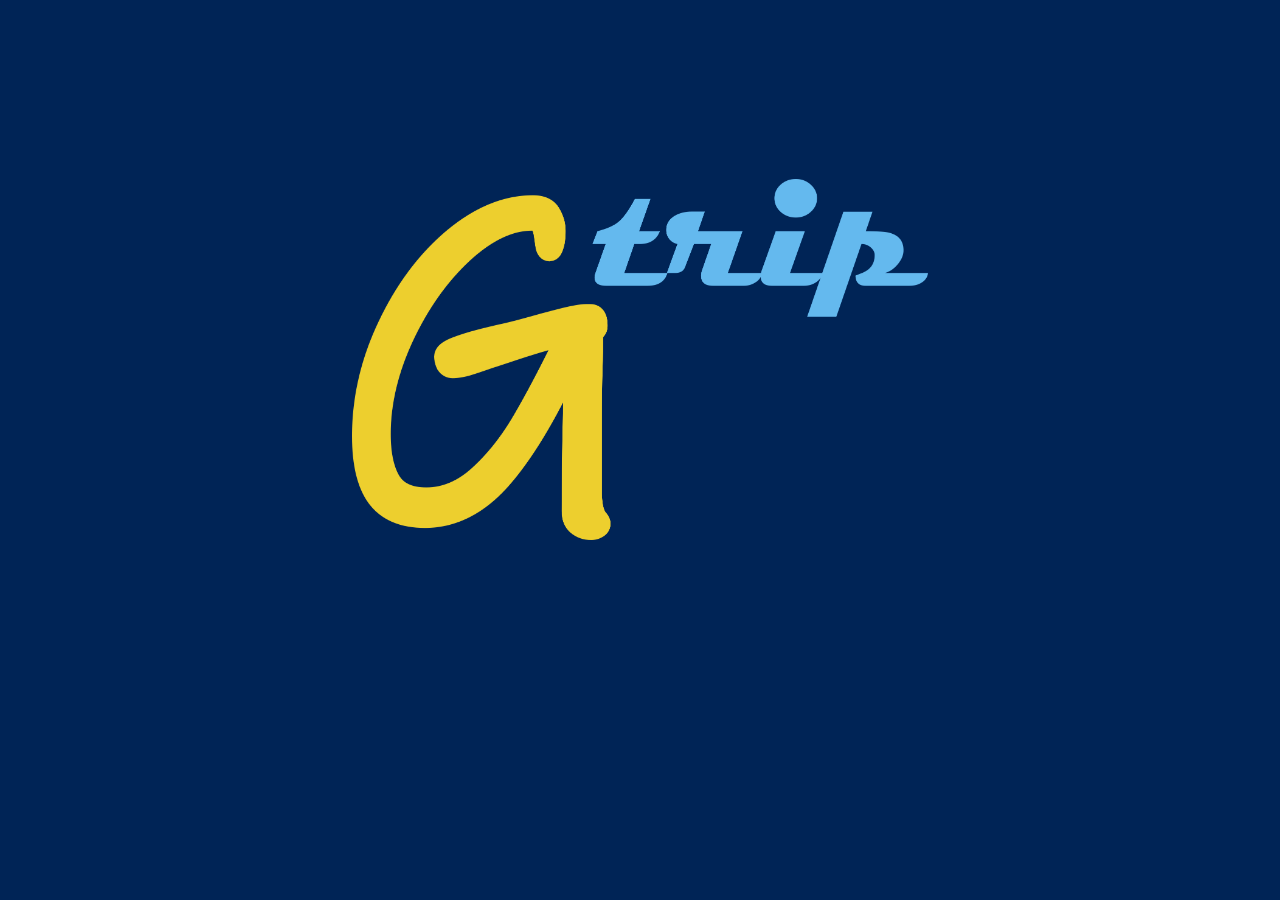
==== index.html @ 5c5c342d "Prueba 2 pagina contacto" ====
<!DOCTYPE html>

<html lang="es">
    <head>
        <meta charset="UTF-8">
        <meta name="viewport" content="width=device-width">
        <title>GoTrip</title>

        <link rel="stylesheet" href="CSS/reset.css">
        <link rel="stylesheet" href="CSS/indexStyle.CSS">
        <link href="https://fonts.googleapis.com/css2?family=Fredoka+One&display=swap" rel="stylesheet">
    </head>

    <body>
        <header></header>
        <main>
            <div class="logo">
                <a href="contact.html"><img src="Material/GoTrip_mix1.png" alt="Logotipo GoTrip"></a>
            </div>
        </main>
        <footer></footer>
    </body>
---- CSS/indexStyle.CSS ----
body{
    background: #002456;
}

main
.logo{
    width: 90%;
    height: 90%;
    margin: 5%;
}
.logo img{
    margin: 10% 25%;
    width: 50%;
    max-height: 90%;
}
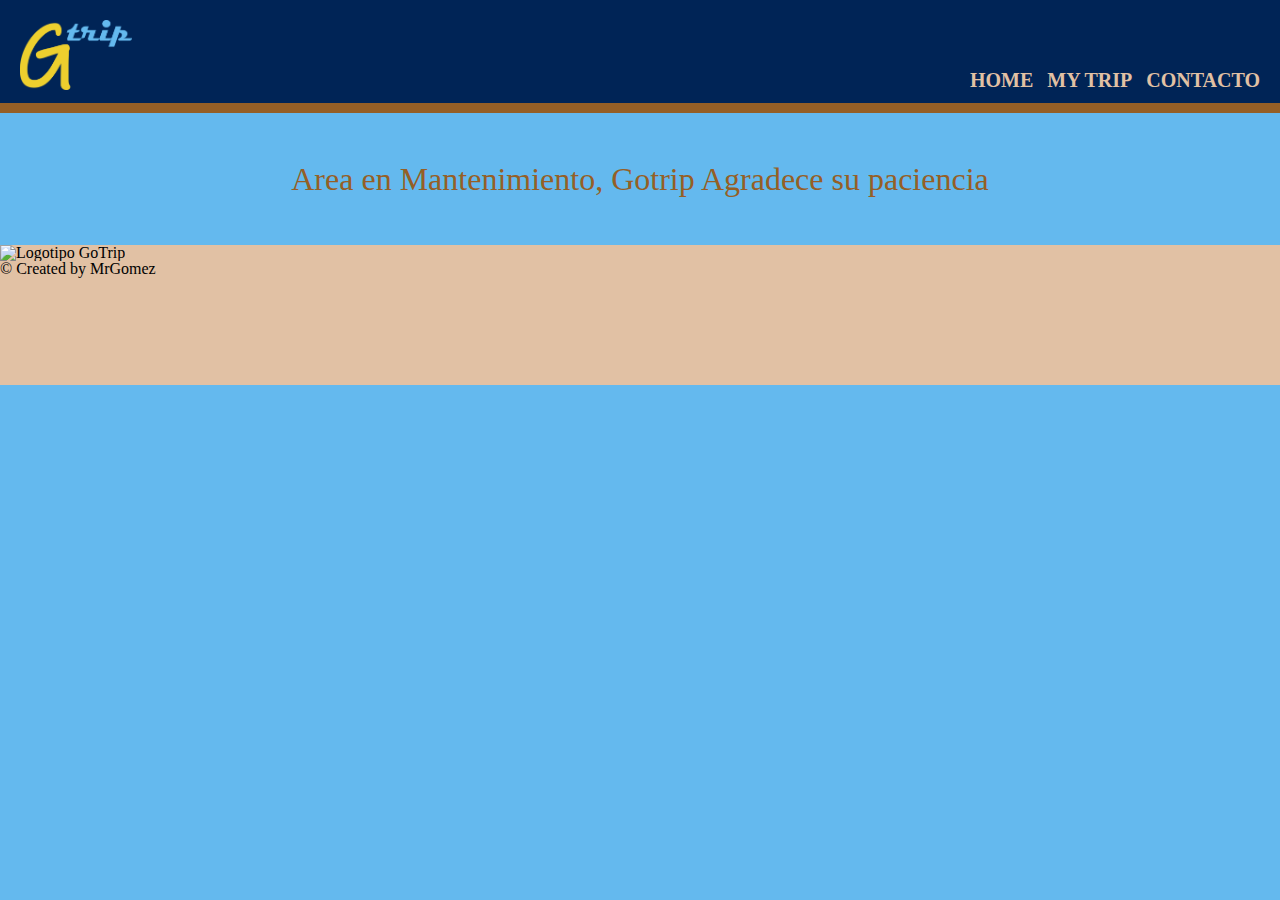
==== commit 28e2b813: "Estructurando Header, Body y Footer, Agregando subdominio" ====
--- a/index.html
+++ b/index.html
@@ -12,13 +12,33 @@
     </head>
 
     <body>
-        <header></header>
+        <header class="title">
+            <div class="box">
+                <h1 class="logo">
+                    <img src="Material/GoTrip_mix1.png" alt="Logotipo GoTrip">
+                </h1>
+
+                <nav class="navegar">
+                    <ul>
+                        <li><a href="index.html">Home</a> </li>
+                        <li><a href="mytrip.html">My Trip</a></li>
+                        <li><a href="contact.html">Contacto</a></li>
+                    </ul> 
+                </nav>
+            </div>
+            <div class="barra"></div>
+        </header>
+
         <main>
-            <div class="logo">
-                <a href="contact.html"><img src="Material/GoTrip_mix1.png" alt="Logotipo GoTrip"></a>
+            <div class="text">
+                Area en Mantenimiento, Gotrip Agradece su paciencia
             </div>
         </main>
-        <footer></footer>
+
+        <footer>
+            <div><img src="Material/GoTrip#002456.png" alt="Logotipo GoTrip"></div>
+            <div><p>© Created by MrGomez</p></div>
+        </footer>
     </body>
 
     --- a/CSS/indexStyle.CSS
+++ b/CSS/indexStyle.CSS
@@ -1,15 +1,63 @@
 body{
-    background: #002456;
+    background: #64b9ee;
 }
 
-main
+.title{
+    background-color: #002456;
+    padding: 20px 0 0 0; 
+}
+.box{
+    display: block;
+    margin: 0 0 10px  0;
+}
 .logo{
-    width: 90%;
-    height: 90%;
-    margin: 5%;
+    display: inline-block;
+    vertical-align: middle;
+    margin: 0 20px;
 }
 .logo img{
-    margin: 10% 25%;
-    width: 50%;
-    max-height: 90%;
+    height: 70px;
+}
+.navegar{
+    display: inline-block;
+    position: absolute;
+    top: 70px;
+    right: 20px;
+}
+.navegar li{
+    display: inline;
+    margin: 0 0 0 10px;
+}
+.navegar a{
+    text-transform: uppercase;
+    color: #e1c1a4;
+    font-weight: bold;
+    font-size: 20px;
+    text-decoration: none;
+}
+.navegar a:hover{
+    color: #edcf2e;
+    text-decoration: underline;
+}
+
+.barra{
+    background-color: #955f26;
+    height: 10px;
+}
+
+.text{
+    text-align: center;
+    vertical-align: middle;
+    color: #955f26;
+    font-size: xx-large;
+    margin: 50px 20px;
+}
+
+footer{
+    background: #e1c1a4;
+    height: 140px;
+}
+.logoB img{
+    height: 100px;
+
 }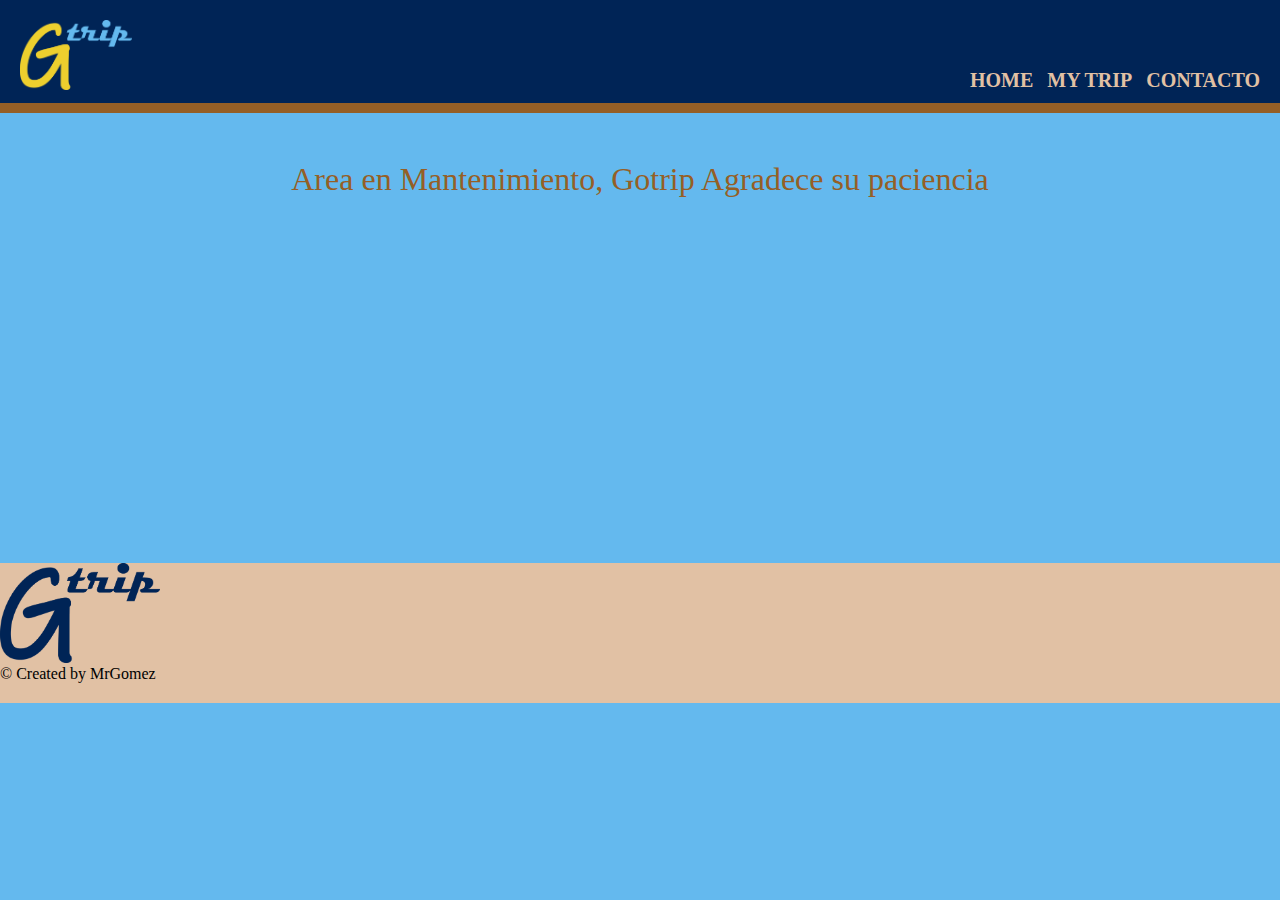
==== commit 34d864a7: "renamed logoB" ====
--- a/index.html
+++ b/index.html
@@ -36,7 +36,7 @@
         </main>
 
         <footer>
-            <div><img src="Material/GoTrip#002456.png" alt="Logotipo GoTrip"></div>
+            <div class="logoB"><img src="Material/GoTrip_002456.png" alt="Logotipo GoTrip"></div>
             <div><p>© Created by MrGomez</p></div>
         </footer>
     </body>
--- a/CSS/indexStyle.CSS
+++ b/CSS/indexStyle.CSS
@@ -45,6 +45,9 @@
     height: 10px;
 }
 
+main{
+    height: 400px;
+}
 .text{
     text-align: center;
     vertical-align: middle;
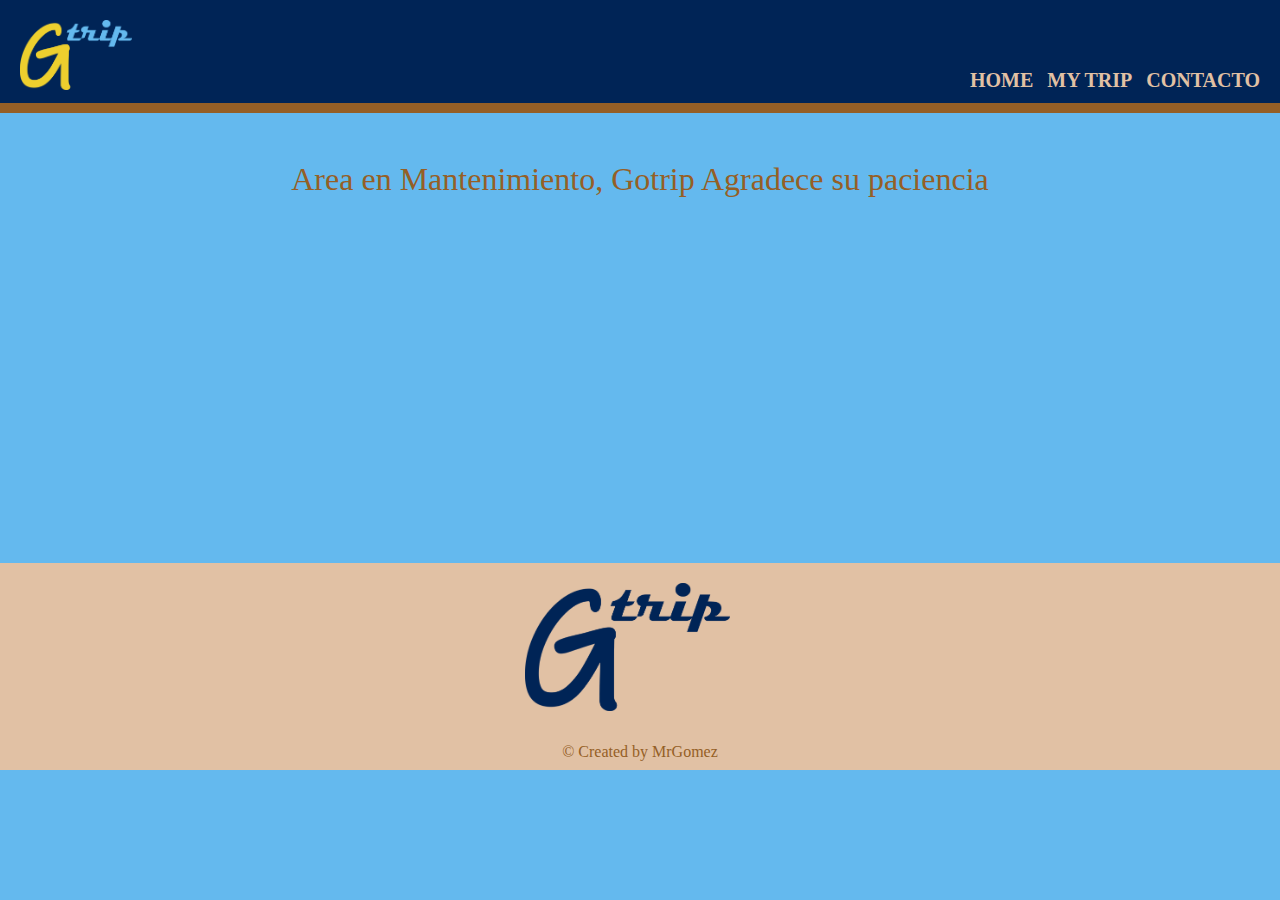
==== commit 4ce68ec1: "Estructuracion basica del footer" ====
--- a/index.html
+++ b/index.html
@@ -37,7 +37,7 @@
 
         <footer>
             <div class="logoB"><img src="Material/GoTrip_002456.png" alt="Logotipo GoTrip"></div>
-            <div><p>© Created by MrGomez</p></div>
+            <div class="credits"><p>© Created by MrGomez</p></div>
         </footer>
     </body>
 
--- a/CSS/indexStyle.CSS
+++ b/CSS/indexStyle.CSS
@@ -58,9 +58,17 @@
 
 footer{
     background: #e1c1a4;
-    height: 140px;
+    height: auto;
 }
 .logoB img{
     height: 100px;
-
+    width: 16%;
+    height: auto;
+    margin: 20px 41% ;
+}
+.credits p{
+    text-align: center;
+    color: #955f26;
+    font-size: 16px;
+    padding: 10px 0;
 }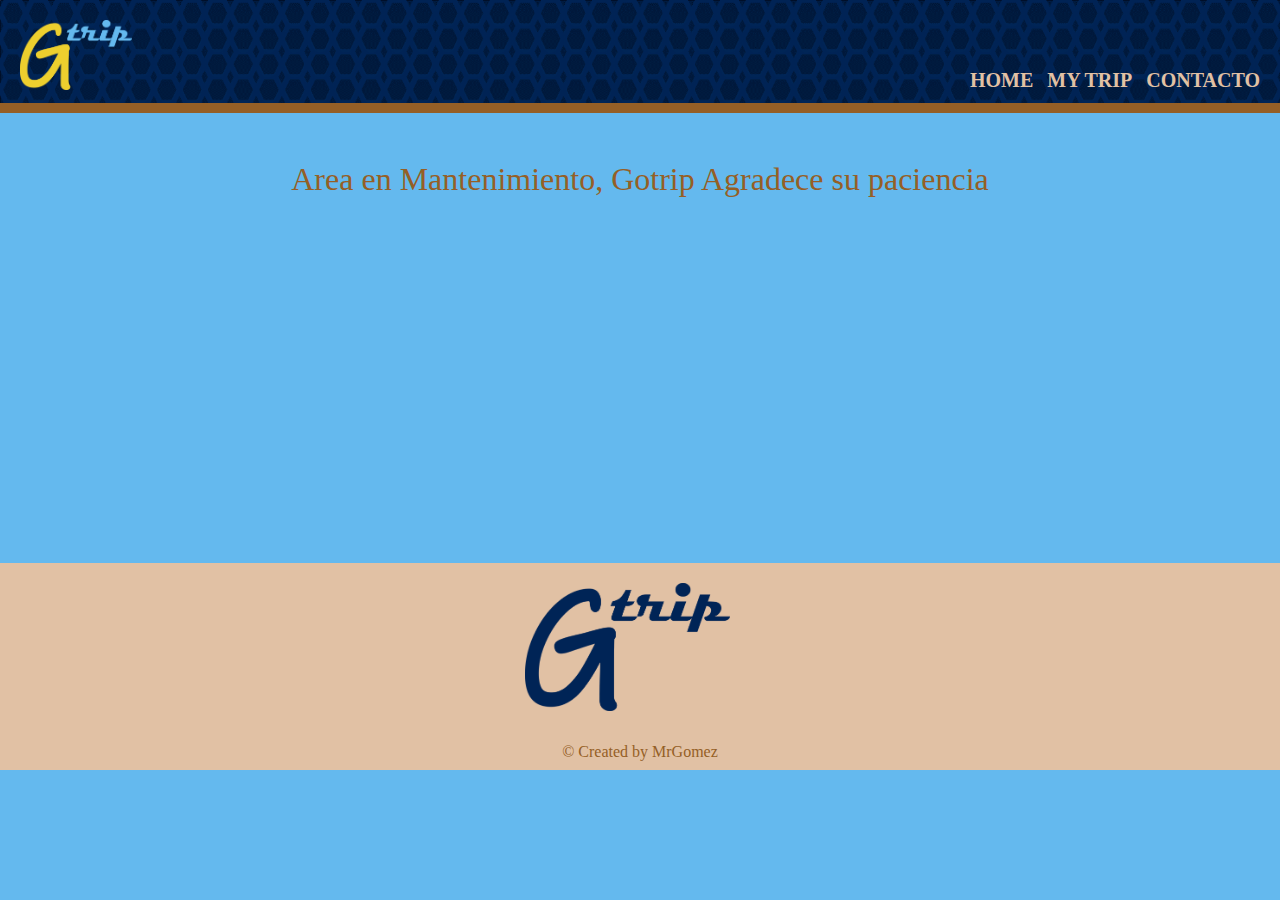
==== commit 83a8ef62: "se agrega patzcuaro2023 y el favicon" ====
--- a/index.html
+++ b/index.html
@@ -5,6 +5,7 @@
         <meta charset="UTF-8">
         <meta name="viewport" content="width=device-width">
         <title>GoTrip</title>
+        <link rel="icon" type="image/png" href="Material/Favicon_02.png"/>
 
         <link rel="stylesheet" href="CSS/reset.css">
         <link rel="stylesheet" href="CSS/indexStyle.CSS">
--- a/CSS/indexStyle.CSS
+++ b/CSS/indexStyle.CSS
@@ -3,7 +3,9 @@
 }
 
 .title{
-    background-color: #002456;
+    background: url(img/Slide1.PNG);
+    background-repeat: no-repeat;
+    background-size: cover;
     padding: 20px 0 0 0; 
 }
 .box{
